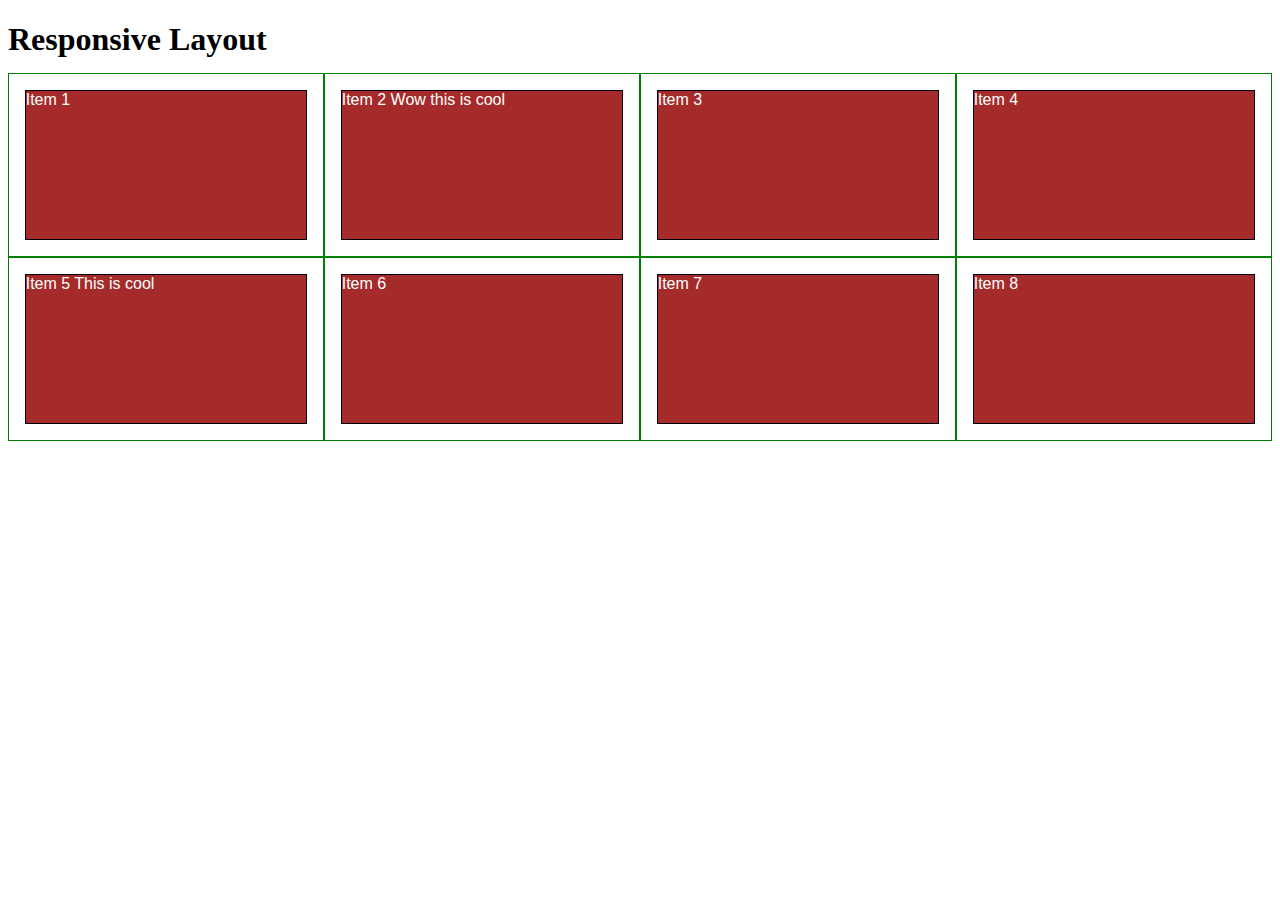
==== module2/index.html @ 40be8f6a "My module2 assignment" ====
<!DOCTYPE html>
<html lang="en-us">
<head>
<meta charset="utf-8">
<title>Responsive Layout</title>
<style>

/********** Base styles **********/
* {
  box-sizing: border-box;
}
h1 {
  margin-bottom: 15px;
}

p {
  border: 1px solid black;
  background-color: #A52A2A;
  width: 90%;
  height: 150px;
  margin-right: auto;
  margin-left: auto;
  font-family: Helvetica;
  color: white;
}

/* Simple Responsive Framework. */
.row {
  width: 100%;
}

/********** Large devices only **********/
@media (min-width: 1200px) {
  .col-lg-1, .col-lg-2, .col-lg-3, .col-lg-4, .col-lg-5, .col-lg-6, .col-lg-7, .col-lg-8, .col-lg-9, .col-lg-10, .col-lg-11, .col-lg-12 {
    float: left;
    border: 1px solid green;
  }
  .col-lg-1 {
    width: 8.33%;
  }
  .col-lg-2 {
    width: 16.66%;
  }
  .col-lg-3 {
    width: 25%;
  }
  .col-lg-4 {
    width: 33.33%;
  }
  .col-lg-5 {
    width: 41.66%;
  }
  .col-lg-6 {
    width: 50%;
  }
  .col-lg-7 {
    width: 58.33%;
  }
  .col-lg-8 {
    width: 66.66%;
  }
  .col-lg-9 {
    width: 74.99%;
  }
  .col-lg-10 {
    width: 83.33%;
  }
  .col-lg-11 {
    width: 91.66%;
  }
  .col-lg-12 {
    width: 100%;
  }
}

/********** Medium devices only **********/
@media (min-width: 950px) and (max-width: 1199px) {
  .col-md-1, .col-md-2, .col-md-3, .col-md-4, .col-md-5, .col-md-6, .col-md-7, .col-md-8, .col-md-9, .col-md-10, .col-md-11, .col-md-12 {
    float: left;
    border: 1px solid green;
  }
  .col-md-1 {
    width: 8.33%;
  }
  .col-md-2 {
    width: 16.66%;
  }
  .col-md-3 {
    width: 25%;
  }
  .col-md-4 {
    width: 33.33%;
  }
  .col-md-5 {
    width: 41.66%;
  }
  .col-md-6 {
    width: 50%;
  }
  .col-md-7 {
    width: 58.33%;
  }
  .col-md-8 {
    width: 66.66%;
  }
  .col-md-9 {
    width: 74.99%;
  }
  .col-md-10 {
    width: 83.33%;
  }
  .col-md-11 {
    width: 91.66%;
  }
  .col-md-12 {
    width: 100%;
  }
}

</style>
</head>
<body>
<h1>Responsive Layout </h1>

<div class="row">
  <div class="col-lg-3 col-md-6"><p>Item 1</p></div>
  <div class="col-lg-3 col-md-6"><p>Item 2 Wow this is cool</p></div>
  <div class="col-lg-3 col-md-6"><p>Item 3</p></div>
  <div class="col-lg-3 col-md-6"><p>Item 4</p></div>
  <div class="col-lg-3 col-md-6"><p>Item 5 This is cool</p></div>
  <div class="col-lg-3 col-md-6"><p>Item 6</p></div>
  <div class="col-lg-3 col-md-6"><p>Item 7</p></div>
  <div class="col-lg-3 col-md-6"><p>Item 8</p></div>
</div>

</body>
</html>
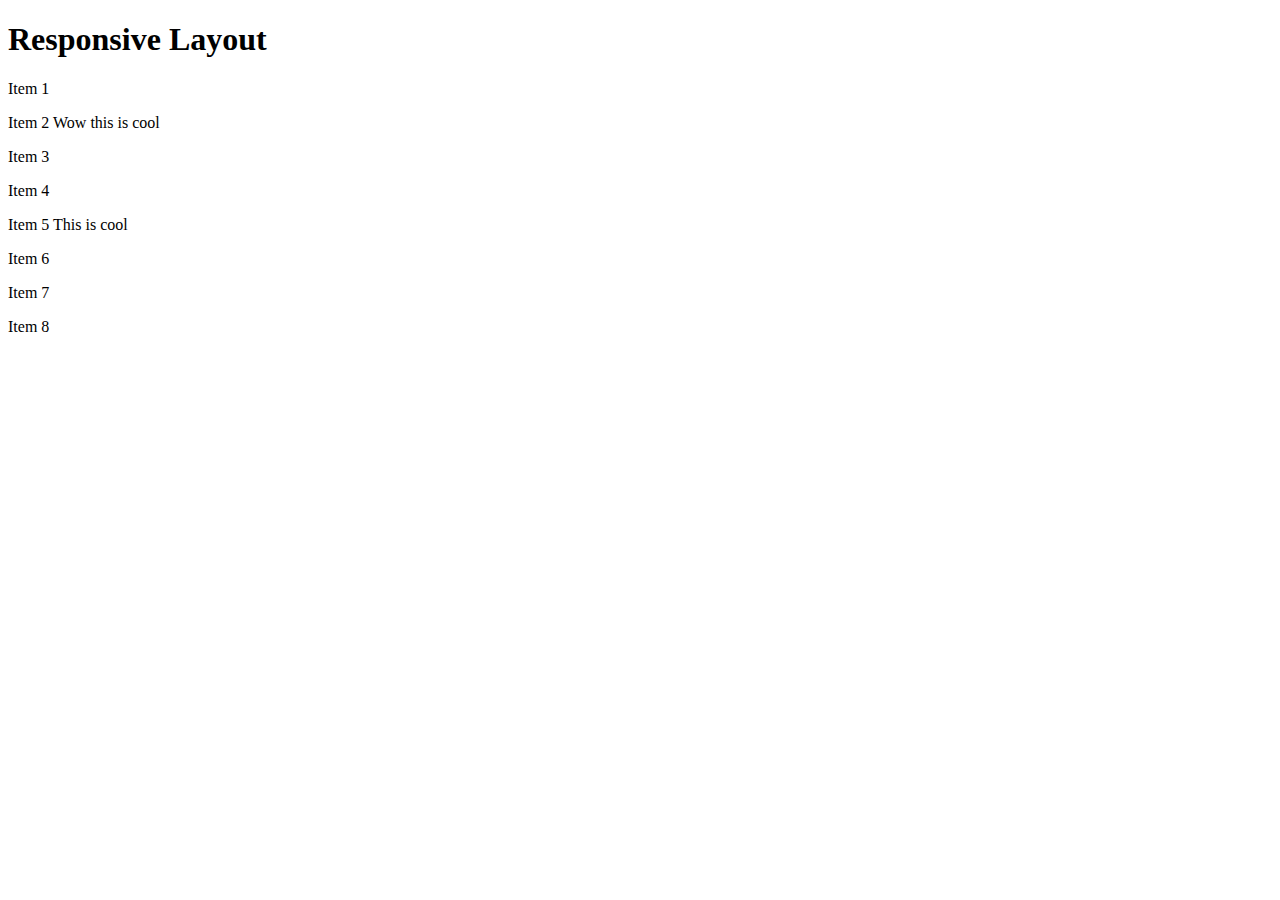
==== commit aa595f49: "Probe" ====
--- a/module2/index.html
+++ b/module2/index.html
@@ -3,119 +3,11 @@
 <head>
 <meta charset="utf-8">
 <title>Responsive Layout</title>
+<link rel="stylesheet" href="module2/stylesheet.css">
 <style>
 
 /********** Base styles **********/
-* {
-  box-sizing: border-box;
-}
-h1 {
-  margin-bottom: 15px;
-}
 
-p {
-  border: 1px solid black;
-  background-color: #A52A2A;
-  width: 90%;
-  height: 150px;
-  margin-right: auto;
-  margin-left: auto;
-  font-family: Helvetica;
-  color: white;
-}
-
-/* Simple Responsive Framework. */
-.row {
-  width: 100%;
-}
-
-/********** Large devices only **********/
-@media (min-width: 1200px) {
-  .col-lg-1, .col-lg-2, .col-lg-3, .col-lg-4, .col-lg-5, .col-lg-6, .col-lg-7, .col-lg-8, .col-lg-9, .col-lg-10, .col-lg-11, .col-lg-12 {
-    float: left;
-    border: 1px solid green;
-  }
-  .col-lg-1 {
-    width: 8.33%;
-  }
-  .col-lg-2 {
-    width: 16.66%;
-  }
-  .col-lg-3 {
-    width: 25%;
-  }
-  .col-lg-4 {
-    width: 33.33%;
-  }
-  .col-lg-5 {
-    width: 41.66%;
-  }
-  .col-lg-6 {
-    width: 50%;
-  }
-  .col-lg-7 {
-    width: 58.33%;
-  }
-  .col-lg-8 {
-    width: 66.66%;
-  }
-  .col-lg-9 {
-    width: 74.99%;
-  }
-  .col-lg-10 {
-    width: 83.33%;
-  }
-  .col-lg-11 {
-    width: 91.66%;
-  }
-  .col-lg-12 {
-    width: 100%;
-  }
-}
-
-/********** Medium devices only **********/
-@media (min-width: 950px) and (max-width: 1199px) {
-  .col-md-1, .col-md-2, .col-md-3, .col-md-4, .col-md-5, .col-md-6, .col-md-7, .col-md-8, .col-md-9, .col-md-10, .col-md-11, .col-md-12 {
-    float: left;
-    border: 1px solid green;
-  }
-  .col-md-1 {
-    width: 8.33%;
-  }
-  .col-md-2 {
-    width: 16.66%;
-  }
-  .col-md-3 {
-    width: 25%;
-  }
-  .col-md-4 {
-    width: 33.33%;
-  }
-  .col-md-5 {
-    width: 41.66%;
-  }
-  .col-md-6 {
-    width: 50%;
-  }
-  .col-md-7 {
-    width: 58.33%;
-  }
-  .col-md-8 {
-    width: 66.66%;
-  }
-  .col-md-9 {
-    width: 74.99%;
-  }
-  .col-md-10 {
-    width: 83.33%;
-  }
-  .col-md-11 {
-    width: 91.66%;
-  }
-  .col-md-12 {
-    width: 100%;
-  }
-}
 
 </style>
 </head>
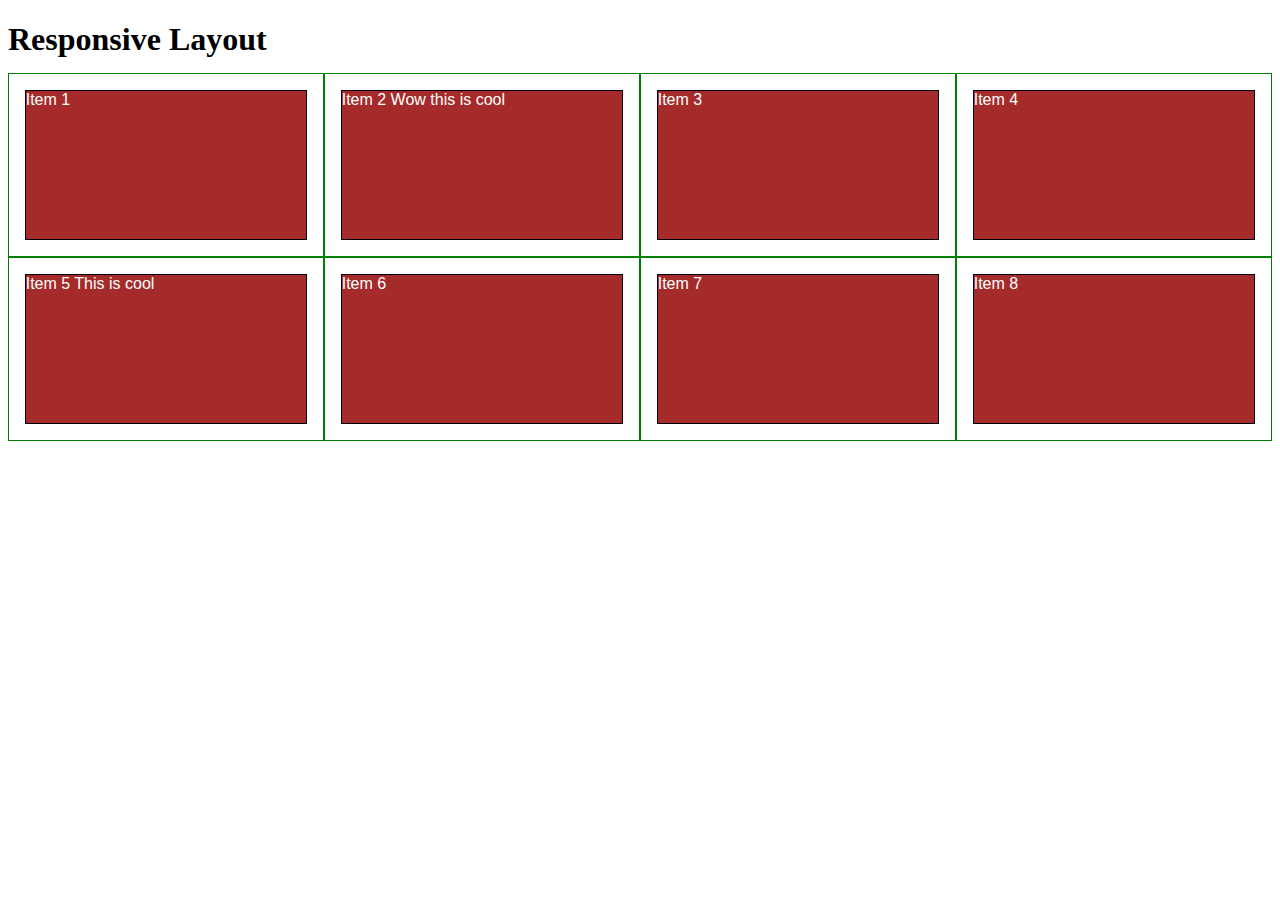
==== commit b41c5584: "Probe2" ====
--- a/module2/index.html
+++ b/module2/index.html
@@ -3,13 +3,7 @@
 <head>
 <meta charset="utf-8">
 <title>Responsive Layout</title>
-<link rel="stylesheet" href="module2/stylesheet.css">
-<style>
-
-/********** Base styles **********/
-
-
-</style>
+<link rel="stylesheet" href="module2.css/stylesheet.css">
 </head>
 <body>
 <h1>Responsive Layout </h1>
--- a/module2/module2.css/stylesheet.css
+++ b/module2/module2.css/stylesheet.css
@@ -0,0 +1,117 @@
+
+
+
+/********** Base styles **********/
+* {
+  box-sizing: border-box;
+}
+h1 {
+  margin-bottom: 15px;
+}
+
+p {
+  border: 1px solid black;
+  background-color: #A52A2A;
+  width: 90%;
+  height: 150px;
+  margin-right: auto;
+  margin-left: auto;
+  font-family: Helvetica;
+  color: white;
+}
+
+/* Simple Responsive Framework. */
+.row {
+  width: 100%;
+}
+
+/********** Large devices only **********/
+@media (min-width: 1200px) {
+  .col-lg-1, .col-lg-2, .col-lg-3, .col-lg-4, .col-lg-5, .col-lg-6, .col-lg-7, .col-lg-8, .col-lg-9, .col-lg-10, .col-lg-11, .col-lg-12 {
+    float: left;
+    border: 1px solid green;
+  }
+  .col-lg-1 {
+    width: 8.33%;
+  }
+  .col-lg-2 {
+    width: 16.66%;
+  }
+  .col-lg-3 {
+    width: 25%;
+  }
+  .col-lg-4 {
+    width: 33.33%;
+  }
+  .col-lg-5 {
+    width: 41.66%;
+  }
+  .col-lg-6 {
+    width: 50%;
+  }
+  .col-lg-7 {
+    width: 58.33%;
+  }
+  .col-lg-8 {
+    width: 66.66%;
+  }
+  .col-lg-9 {
+    width: 74.99%;
+  }
+  .col-lg-10 {
+    width: 83.33%;
+  }
+  .col-lg-11 {
+    width: 91.66%;
+  }
+  .col-lg-12 {
+    width: 100%;
+  }
+}
+
+/********** Medium devices only **********/
+@media (min-width: 950px) and (max-width: 1199px) {
+  .col-md-1, .col-md-2, .col-md-3, .col-md-4, .col-md-5, .col-md-6, .col-md-7, .col-md-8, .col-md-9, .col-md-10, .col-md-11, .col-md-12 {
+    float: left;
+    border: 1px solid green;
+  }
+  .col-md-1 {
+    width: 8.33%;
+  }
+  .col-md-2 {
+    width: 16.66%;
+  }
+  .col-md-3 {
+    width: 25%;
+  }
+  .col-md-4 {
+    width: 33.33%;
+  }
+  .col-md-5 {
+    width: 41.66%;
+  }
+  .col-md-6 {
+    width: 50%;
+  }
+  .col-md-7 {
+    width: 58.33%;
+  }
+  .col-md-8 {
+    width: 66.66%;
+  }
+  .col-md-9 {
+    width: 74.99%;
+  }
+  .col-md-10 {
+    width: 83.33%;
+  }
+  .col-md-11 {
+    width: 91.66%;
+  }
+  .col-md-12 {
+    width: 100%;
+  }
+}
+
+
+
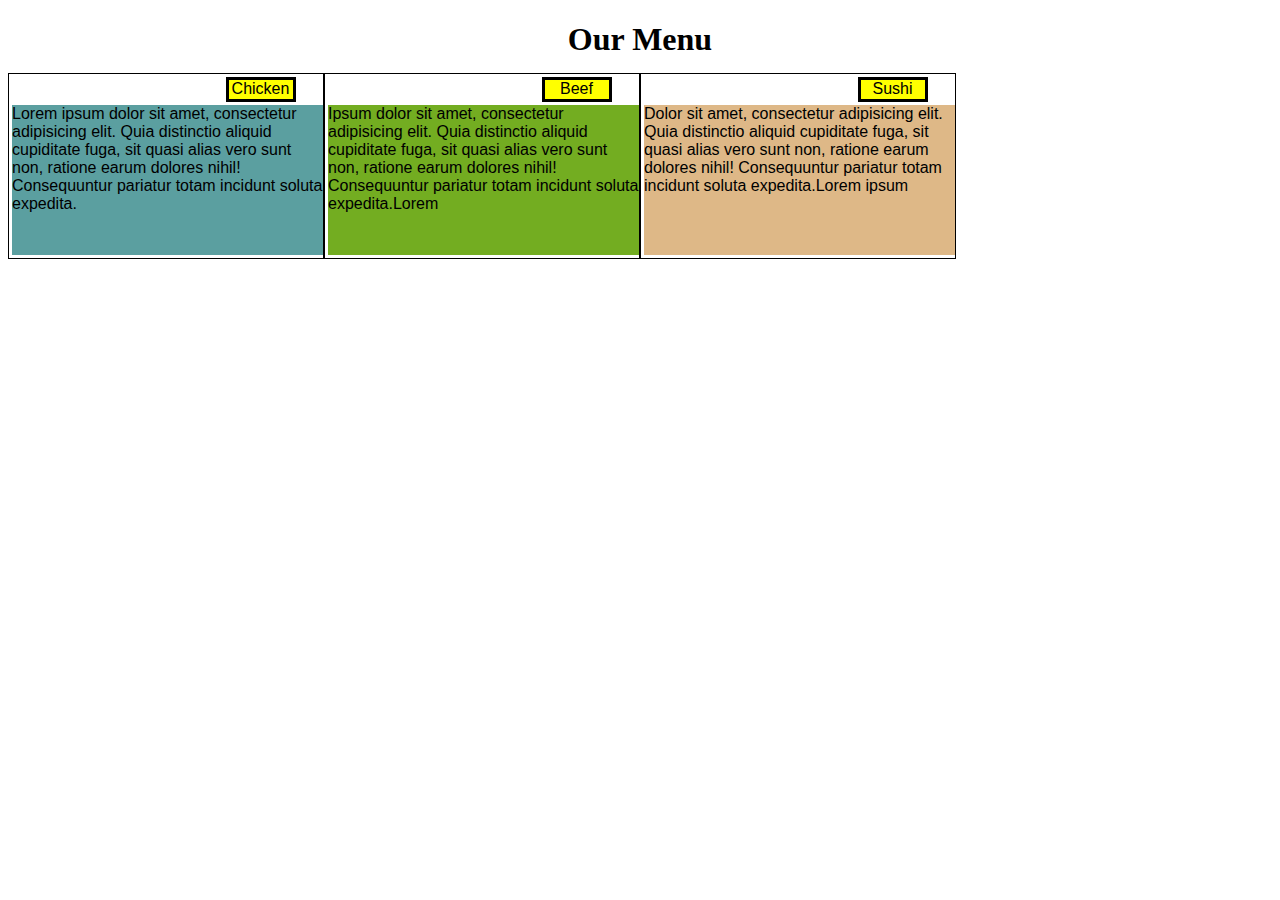
==== commit 34e3e966: "Module 2" ====
--- a/module2/index.html
+++ b/module2/index.html
@@ -2,21 +2,34 @@
 <html lang="en-us">
 <head>
 <meta charset="utf-8">
-<title>Responsive Layout</title>
+<title>'Module 2 Solution</title>
 <link rel="stylesheet" href="module2.css/stylesheet.css">
 </head>
 <body>
-<h1>Responsive Layout </h1>
+<h1>Our Menu</h1>
 
 <div class="row">
-  <div class="col-lg-3 col-md-6"><p>Item 1</p></div>
-  <div class="col-lg-3 col-md-6"><p>Item 2 Wow this is cool</p></div>
-  <div class="col-lg-3 col-md-6"><p>Item 3</p></div>
-  <div class="col-lg-3 col-md-6"><p>Item 4</p></div>
-  <div class="col-lg-3 col-md-6"><p>Item 5 This is cool</p></div>
-  <div class="col-lg-3 col-md-6"><p>Item 6</p></div>
-  <div class="col-lg-3 col-md-6"><p>Item 7</p></div>
-  <div class="col-lg-3 col-md-6"><p>Item 8</p></div>
+<div class="col-lg-3 col-md-6">
+  <p class="offset">Chicken</p>
+    <p class="chicken">
+
+        Lorem ipsum dolor sit amet, consectetur adipisicing elit. Quia distinctio aliquid cupiditate  fuga, sit quasi alias vero sunt non, ratione earum dolores nihil! Consequuntur pariatur totam incidunt soluta expedita.
+        </p>
+        
+</div>
+  <div class="col-lg-3 col-md-6"> 
+     <p class="offset">Beef</p>
+      <p class="beef">
+
+       Ipsum dolor sit amet, consectetur adipisicing elit. Quia distinctio aliquid cupiditate  fuga, sit quasi alias vero sunt non, ratione earum dolores nihil! Consequuntur pariatur totam incidunt soluta expedita.Lorem 
+       </p>
+  </div>
+  <div class="col-lg-3 col-md-12">
+      <p class="offset">Sushi</p>
+        <p class="sushi">
+
+       Dolor sit amet, consectetur adipisicing elit. Quia distinctio aliquid cupiditate  fuga, sit quasi alias vero sunt non, ratione earum dolores nihil! Consequuntur pariatur totam incidunt soluta expedita.Lorem ipsum
+  </p></div>
 </div>
 
 </body>
--- a/module2/module2.css/stylesheet.css
+++ b/module2/module2.css/stylesheet.css
@@ -6,30 +6,62 @@
   box-sizing: border-box;
 }
 h1 {
+  text-align: center;
   margin-bottom: 15px;
 }
 
 p {
-  border: 1px solid black;
-  background-color: #A52A2A;
-  width: 90%;
+  border: 50px solid white;
+  position: relative;
+  width: 99%;
   height: 150px;
   margin-right: auto;
   margin-left: auto;
   font-family: Helvetica;
-  color: white;
+  background: yellow;
 }
 
+
+.offset {
+    position: relative;
+    top: 5%;
+   left: 68%;
+    width: 70px;
+    height: 25px;
+    border: 3px solid black;
+   margin: 3px;
+    text-align: center;
+}
+  .chicken {
+  background-color: #5B9FA0;
+  position: relative;
+   border: 3px;
+   margin: 3px;
+
+  }
+  .beef {
+  background-color: #73AD21;
+  position: relative;
+  border: 3px;
+   margin: 3px;
+  }
+  .sushi {
+  background-color: #DEB887;
+  position: relative;
+   border: 3px;
+   margin: 3px;
+  }
+  
 /* Simple Responsive Framework. */
 .row {
   width: 100%;
 }
 
 /********** Large devices only **********/
-@media (min-width: 1200px) {
+@media (min-width: 992px) {
   .col-lg-1, .col-lg-2, .col-lg-3, .col-lg-4, .col-lg-5, .col-lg-6, .col-lg-7, .col-lg-8, .col-lg-9, .col-lg-10, .col-lg-11, .col-lg-12 {
     float: left;
-    border: 1px solid green;
+    border: 1px solid black;
   }
   .col-lg-1 {
     width: 8.33%;
@@ -70,10 +102,10 @@
 }
 
 /********** Medium devices only **********/
-@media (min-width: 950px) and (max-width: 1199px) {
+@media (min-width: 768px) and (max-width: 991px) {
   .col-md-1, .col-md-2, .col-md-3, .col-md-4, .col-md-5, .col-md-6, .col-md-7, .col-md-8, .col-md-9, .col-md-10, .col-md-11, .col-md-12 {
     float: left;
-    border: 1px solid green;
+    border: 1px solid black;
   }
   .col-md-1 {
     width: 8.33%;
